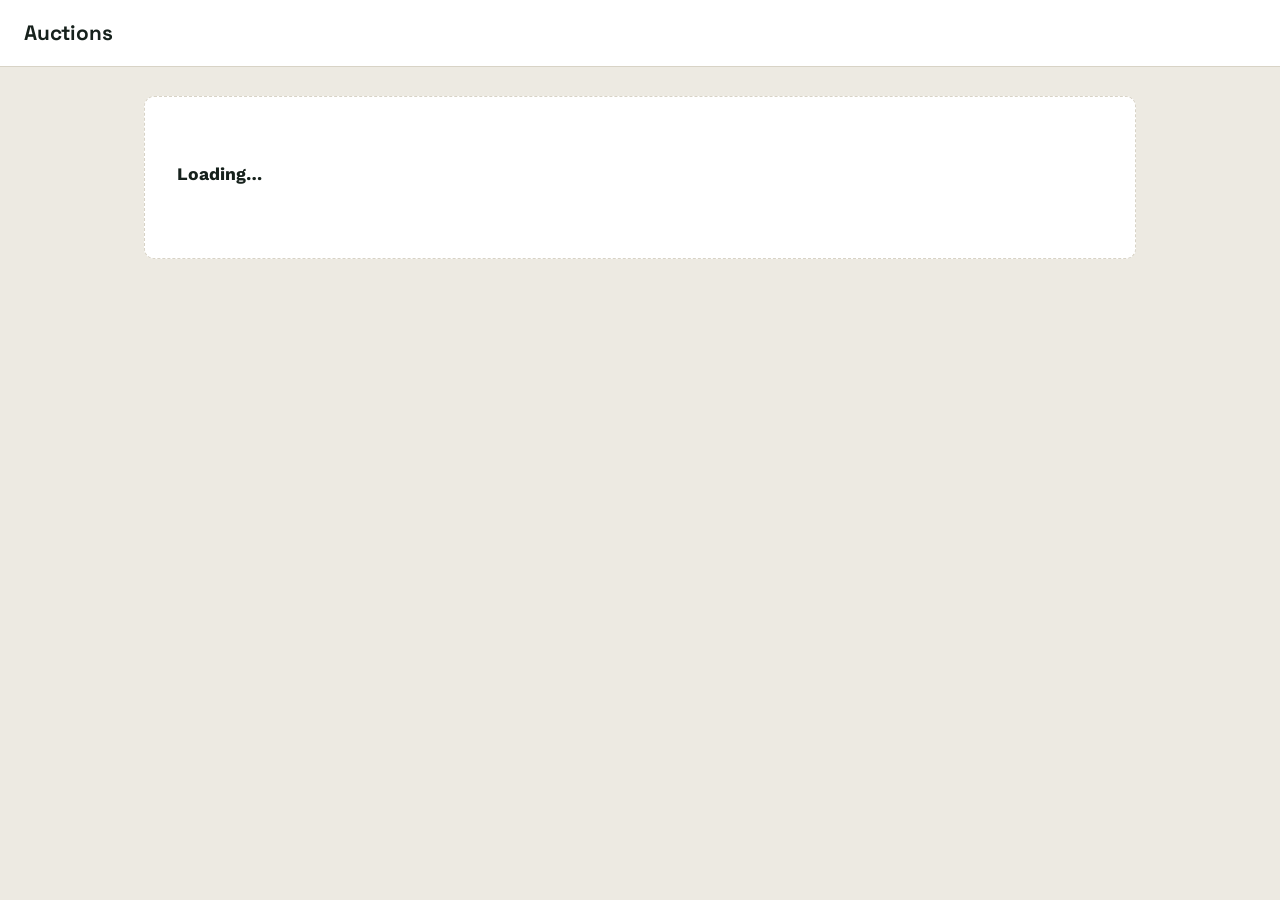
==== pages/index.html @ 0168f7ba "Add admin panel, payments/payouts routes" ====
<!DOCTYPE html>
<html lang="en">
<head>
<meta charset="UTF-8">
<meta name="viewport" content="width=device-width, initial-scale=1.0">
<title>Auctions</title>
<link rel="preconnect" href="https://fonts.googleapis.com">
<link href="https://fonts.googleapis.com/css2?family=Space+Grotesk:wght@500;600;700&family=Work+Sans:wght@400;500;600&display=swap" rel="stylesheet">
<style>
:root {
  --paper:   #EDEAE2;
  --surface: #FFFFFF;
  --ink:     #16211C;
  --muted:   #6B6255;
  --tide:    #1B4B43;
  --tide-lt: #24645A;
  --sun:     #E8A33D;
  --line:    #D8D3C6;
  --danger:  #A8402E;
  --r: 10px;
}
* { box-sizing: border-box; }
body {
  margin: 0; background: var(--paper); color: var(--ink);
  font-family: 'Work Sans', sans-serif; line-height: 1.5;
}
h1, h2, h3, .display { font-family: 'Space Grotesk', sans-serif; }

/* ── Top bar ────────────────────────────────────────────── */
.topbar {
  display: flex; align-items: center; justify-content: space-between;
  padding: 1.1rem 1.5rem; border-bottom: 1px solid var(--line);
  background: var(--surface); position: sticky; top: 0; z-index: 10;
}
.topbar h1 { font-size: 1.3rem; font-weight: 700; margin: 0; letter-spacing: -0.01em; }
.live-pill {
  display: inline-flex; align-items: center; gap: .4rem;
  font-size: .78rem; color: var(--tide); font-weight: 500;
}
.live-dot { width: 7px; height: 7px; border-radius: 50%; background: var(--tide); animation: pulse 2s infinite; }
@keyframes pulse { 0%,100% { opacity: 1; } 50% { opacity: .35; } }

/* ── Layout ─────────────────────────────────────────────── */
main { max-width: 1040px; margin: 0 auto; padding: 1.8rem 1.5rem 4rem; }
.auction-title { font-size: 1.6rem; margin: 0 0 .3rem; }
.auction-sub { color: var(--muted); font-size: .92rem; margin: 0 0 1.8rem; }

.empty-state {
  padding: 4rem 2rem; text-align: left; color: var(--muted);
  border: 1px dashed var(--line); border-radius: var(--r); background: var(--surface);
}
.empty-state strong { display: block; color: var(--ink); font-size: 1.1rem; margin-bottom: .4rem; }

/* ── Item grid ──────────────────────────────────────────── */
.grid {
  display: grid; grid-template-columns: repeat(auto-fill, minmax(230px, 1fr));
  gap: 1.1rem;
}
.card {
  background: var(--surface); border: 1px solid var(--line); border-radius: var(--r);
  overflow: hidden; cursor: pointer; transition: transform .15s, box-shadow .15s;
  display: flex; flex-direction: column;
}
.card:hover { transform: translateY(-2px); box-shadow: 0 6px 18px rgba(22,33,28,.08); }
.card.closed { opacity: .5; cursor: default; pointer-events: none; }
.card-img { width: 100%; aspect-ratio: 4/3; object-fit: cover; background: var(--paper); display: block; }
.card-img-ph {
  width: 100%; aspect-ratio: 4/3; background: var(--paper);
  display: flex; align-items: center; justify-content: center; color: var(--muted); font-size: 1.8rem;
}
.card-body { padding: .9rem 1rem 1.05rem; display: flex; flex-direction: column; gap: .5rem; flex: 1; }
.card-name { font-weight: 600; font-size: .98rem; line-height: 1.3; }
.card-desc { font-size: .82rem; color: var(--muted); flex: 1; }
.card-meta { display: flex; align-items: baseline; justify-content: space-between; gap: .5rem; }
.card-bid-label { font-size: .7rem; color: var(--muted); text-transform: none; }
.card-bid-amount { font-size: 1.15rem; font-weight: 700; color: var(--tide); font-family: 'Space Grotesk', sans-serif; }
.card-tags { display: flex; gap: .4rem; flex-wrap: wrap; }
.tag {
  font-size: .68rem; padding: .18rem .5rem; border-radius: 20px;
  background: var(--paper); color: var(--muted); border: 1px solid var(--line);
}
.tag.closing { color: var(--sun); border-color: var(--sun); background: #FBF1E1; }
.tag.closed-tag { color: var(--danger); border-color: var(--danger); background: #F7E9E6; }

/* ── Bid modal ──────────────────────────────────────────── */
.modal-overlay {
  display: none; position: fixed; inset: 0; background: rgba(22,33,28,.5);
  align-items: center; justify-content: center; padding: 1rem; z-index: 100;
}
.modal-overlay.open { display: flex; }
.modal {
  background: var(--surface); border-radius: var(--r); max-width: 420px; width: 100%;
  padding: 1.6rem; position: relative; max-height: 90vh; overflow-y: auto;
}
.modal-close {
  position: absolute; top: 1rem; right: 1rem; background: none; border: none;
  font-size: 1.2rem; color: var(--muted); cursor: pointer; line-height: 1;
}
.modal h2 { font-size: 1.2rem; margin: 0 0 .2rem; }
.modal-img { width: 100%; aspect-ratio: 4/3; object-fit: cover; border-radius: var(--r); margin: .8rem 0; }
.current-bid-box {
  background: var(--paper); border-radius: var(--r); padding: .8rem 1rem; margin-bottom: 1rem;
  display: flex; justify-content: space-between; align-items: baseline;
}
.current-bid-box .amount { font-size: 1.4rem; font-weight: 700; color: var(--tide); font-family: 'Space Grotesk', sans-serif; }
.current-bid-box .leader { font-size: .78rem; color: var(--muted); }
.closes-line { font-size: .82rem; color: var(--sun); margin-bottom: 1rem; }
.closes-line.expired { color: var(--danger); }
.field { margin-bottom: 1rem; }
.field label { display: block; font-size: .78rem; color: var(--muted); margin-bottom: .35rem; }
.field input {
  width: 100%; padding: .65rem .8rem; border: 1px solid var(--line); border-radius: 8px;
  font-family: inherit; font-size: .95rem; background: var(--surface); color: var(--ink);
}
.field input:focus { outline: none; border-color: var(--tide); }
.btn {
  width: 100%; padding: .8rem; border-radius: 8px; border: none;
  font-family: inherit; font-size: .95rem; font-weight: 600; cursor: pointer;
  background: var(--tide); color: #fff; transition: background .15s;
}
.btn:hover { background: var(--tide-lt); }
.btn:disabled { background: var(--line); color: var(--muted); cursor: not-allowed; }
.msg { font-size: .85rem; padding: .65rem .8rem; border-radius: 8px; margin-bottom: 1rem; display: none; }
.msg.error { display: block; background: #F7E9E6; color: var(--danger); }
.msg.success { display: block; background: #E8F0EE; color: var(--tide); }

@media (max-width: 480px) {
  .grid { grid-template-columns: repeat(auto-fill, minmax(150px, 1fr)); gap: .8rem; }
}
</style>
</head>
<body>

<header class="topbar">
  <h1 id="siteName">Auctions</h1>
  <span class="live-pill" id="livePill" style="display:none"><span class="live-dot"></span>Live now</span>
</header>

<main>
  <div id="content">
    <div class="empty-state"><strong>Loading…</strong></div>
  </div>
</main>

<!-- ══════ BID MODAL ══════ -->
<div class="modal-overlay" id="bidModal" onclick="if(event.target===this) closeModal()">
  <div class="modal">
    <button class="modal-close" onclick="closeModal()">✕</button>
    <div id="modalImgWrap"></div>
    <h2 id="modalItemName"></h2>
    <p class="card-desc" id="modalItemDesc" style="margin:0 0 .8rem"></p>

    <div class="current-bid-box">
      <div>
        <div class="card-bid-label">Current bid</div>
        <div class="amount" id="modalCurrentBid">R0.00</div>
      </div>
      <div class="leader" id="modalLeader"></div>
    </div>

    <div class="closes-line" id="modalCloses" style="display:none"></div>
    <div class="msg" id="modalMsg"></div>

    <div class="field">
      <label>Your name</label>
      <input id="bidderName" type="text" placeholder="Your name">
    </div>
    <div class="field">
      <label>WhatsApp number</label>
      <input id="bidderPhone" type="tel" placeholder="083 123 4567">
    </div>
    <div class="field">
      <label>Your bid (min <span id="modalMinBid">R0.00</span>)</label>
      <input id="bidAmount" type="number" step="1">
    </div>
    <button class="btn" id="bidBtn" onclick="submitBid()">Place bid</button>
  </div>
</div>

<script>
const API = 'https://consignment-auctions-api.morneydeetlefs.workers.dev/api';

let config = {};
let auction = null;
let items = [];
let activeItem = null;

function money(n) { return 'R' + Number(n).toFixed(2); }
function esc(s) { return String(s || '').replace(/[&<>"']/g, c => ({'&':'&amp;','<':'&lt;','>':'&gt;','"':'&quot;',"'":'&#39;'}[c])); }
function imgUrl(key) { return key ? `${API}/images/${key}` : null; }

function closesLabel(item) {
  if (!item.end_date) return null;
  const d = new Date(item.end_date);
  if (isNaN(d.getTime())) return null;
  return d.toLocaleDateString('en-ZA', { weekday: 'short', day: 'numeric', month: 'short', hour: '2-digit', minute: '2-digit' });
}
function isExpired(item) {
  if (!item.end_date) return false;
  const d = new Date(item.end_date);
  return !isNaN(d.getTime()) && new Date() > d;
}
function deliveryLabel(m) {
  return { pickup: 'Local pickup', delivery: 'Delivery available', either: 'Pickup or delivery' }[m] || 'Local pickup';
}

// ── Bidder identity — simple, local only (no server-side bidder registry yet) ──
function getBidder() {
  let id = localStorage.getItem('bidderId');
  if (!id) { id = 'BID-' + Math.random().toString(36).slice(2, 10); localStorage.setItem('bidderId', id); }
  return {
    id,
    name: localStorage.getItem('bidderName') || '',
    phone: localStorage.getItem('bidderPhone') || '',
  };
}
function saveBidder(name, phone) {
  localStorage.setItem('bidderName', name);
  localStorage.setItem('bidderPhone', phone);
}

// ── Load & render ──────────────────────────────────────────
async function init() {
  try {
    const cfgRes = await fetch(`${API}/config`);
    const cfgData = await cfgRes.json();
    config = cfgData.config || {};
    document.getElementById('siteName').textContent = config.siteName || 'Auctions';
    document.title = config.siteName || 'Auctions';
  } catch (e) {}

  await loadAuction();
  setInterval(loadItems, 20000); // light polling to keep bids current
}

async function loadAuction() {
  const res = await fetch(`${API}/auctions`);
  const data = await res.json();
  const auctions = (data.auctions || []).filter(a => a.status === 'live');
  auction = auctions[0] || null;

  const pill = document.getElementById('livePill');
  if (!auction) {
    pill.style.display = 'none';
    document.getElementById('content').innerHTML = `
      <div class="empty-state">
        <strong>No live auction right now</strong>
        Check back soon, or get in touch to hear when the next one opens.
      </div>`;
    return;
  }
  pill.style.display = 'inline-flex';
  await loadItems();
}

async function loadItems() {
  if (!auction) return;
  const res = await fetch(`${API}/auctions/${auction.id}/items`);
  const data = await res.json();
  items = data.items || [];
  render();
  if (activeItem) {
    const fresh = items.find(i => i.id === activeItem.id);
    if (fresh) { activeItem = fresh; updateModalBidInfo(); }
  }
}

function render() {
  const wrap = document.getElementById('content');
  if (!items.length) {
    wrap.innerHTML = `
      <h2 class="auction-title">${esc(auction.name)}</h2>
      <div class="empty-state"><strong>No items listed yet</strong>Check back shortly.</div>`;
    return;
  }
  wrap.innerHTML = `
    <h2 class="auction-title">${esc(auction.name)}</h2>
    <p class="auction-sub">${items.length} item${items.length === 1 ? '' : 's'} up for bidding</p>
    <div class="grid">${items.map(itemCard).join('')}</div>`;
}

function itemCard(item) {
  const expired = isExpired(item);
  const effStatus = expired ? 'closed' : item.status;
  const img = item.image_key
    ? `<img class="card-img" src="${imgUrl(item.image_key)}" alt="${esc(item.name)}">`
    : `<div class="card-img-ph">📦</div>`;
  const closes = closesLabel(item);
  const tags = [];
  if (effStatus !== 'open') tags.push(`<span class="tag closed-tag">Closed</span>`);
  else if (closes) tags.push(`<span class="tag closing">${esc(closes)}</span>`);
  tags.push(`<span class="tag">${esc(deliveryLabel(item.delivery_method))}</span>`);

  return `
    <div class="card ${effStatus === 'open' ? '' : 'closed'}" onclick="openBid('${item.id}')">
      ${img}
      <div class="card-body">
        <div class="card-name">${esc(item.name)}</div>
        <div class="card-desc">${esc(item.description || '')}</div>
        <div class="card-tags">${tags.join('')}</div>
        <div class="card-meta">
          <span class="card-bid-label">Current bid</span>
          <span class="card-bid-amount">${money(item.current_bid)}</span>
        </div>
      </div>
    </div>`;
}

// ── Bid modal ──────────────────────────────────────────────
function openBid(itemId) {
  activeItem = items.find(i => i.id === itemId);
  if (!activeItem || (activeItem.status !== 'open') || isExpired(activeItem)) return;

  const bidder = getBidder();
  document.getElementById('bidderName').value = bidder.name;
  document.getElementById('bidderPhone').value = bidder.phone;
  document.getElementById('modalItemName').textContent = activeItem.name;
  document.getElementById('modalItemDesc').textContent = activeItem.description || '';
  document.getElementById('modalImgWrap').innerHTML = activeItem.image_key
    ? `<img class="modal-img" src="${imgUrl(activeItem.image_key)}" alt="">` : '';
  document.getElementById('modalMsg').className = 'msg';
  document.getElementById('modalMsg').textContent = '';

  updateModalBidInfo();
  document.getElementById('bidModal').classList.add('open');
}

function updateModalBidInfo() {
  if (!activeItem) return;
  document.getElementById('modalCurrentBid').textContent = money(activeItem.current_bid);
  document.getElementById('modalLeader').textContent = activeItem.highest_bidder_name
    ? `Leading: ${activeItem.highest_bidder_name}` : 'No bids yet';

  const minBid = Number(activeItem.current_bid) + Number(activeItem.min_increment);
  document.getElementById('modalMinBid').textContent = money(minBid);
  const amountInput = document.getElementById('bidAmount');
  amountInput.value = minBid.toFixed(2);
  amountInput.min = minBid;
  amountInput.step = Number(activeItem.min_increment) || 1;

  const closesEl = document.getElementById('modalCloses');
  const label = closesLabel(activeItem);
  const expired = isExpired(activeItem);
  if (label) {
    closesEl.style.display = 'block';
    closesEl.textContent = expired ? `Bidding closed — ${label}` : `Closes ${label}`;
    closesEl.className = 'closes-line' + (expired ? ' expired' : '');
  } else {
    closesEl.style.display = 'none';
  }
  document.getElementById('bidBtn').disabled = expired;
  document.getElementById('bidBtn').textContent = expired ? 'Bidding closed' : 'Place bid';
}

function closeModal() {
  document.getElementById('bidModal').classList.remove('open');
  activeItem = null;
}

async function submitBid() {
  if (!activeItem) return;
  const name = document.getElementById('bidderName').value.trim();
  const phone = document.getElementById('bidderPhone').value.trim();
  const amount = parseFloat(document.getElementById('bidAmount').value);
  const msgEl = document.getElementById('modalMsg');

  if (!name || !phone) { msgEl.className = 'msg error'; msgEl.textContent = 'Please enter your name and WhatsApp number.'; return; }
  if (!amount || amount <= 0) { msgEl.className = 'msg error'; msgEl.textContent = 'Enter a valid bid amount.'; return; }

  saveBidder(name, phone);
  const bidder = getBidder();
  const btn = document.getElementById('bidBtn');
  btn.disabled = true; btn.textContent = 'Placing bid…';

  try {
    const res = await fetch(`${API}/items/${activeItem.id}/bid`, {
      method: 'POST',
      headers: { 'Content-Type': 'application/json' },
      body: JSON.stringify({ bidderId: bidder.id, bidderName: name, amount }),
    });
    const data = await res.json();
    if (!data.ok) {
      msgEl.className = 'msg error'; msgEl.textContent = data.error || 'Could not place bid.';
      btn.disabled = false; btn.textContent = 'Place bid';
      if (res.status === 409) await loadItems(); // refresh so the new current bid shows
      return;
    }
    msgEl.className = 'msg success'; msgEl.textContent = 'Bid placed! You\u2019re the leading bidder.';
    btn.disabled = false; btn.textContent = 'Place bid';
    await loadItems();
  } catch (e) {
    msgEl.className = 'msg error'; msgEl.textContent = 'Network error — please try again.';
    btn.disabled = false; btn.textContent = 'Place bid';
  }
}

init();
</script>
</body>
</html>
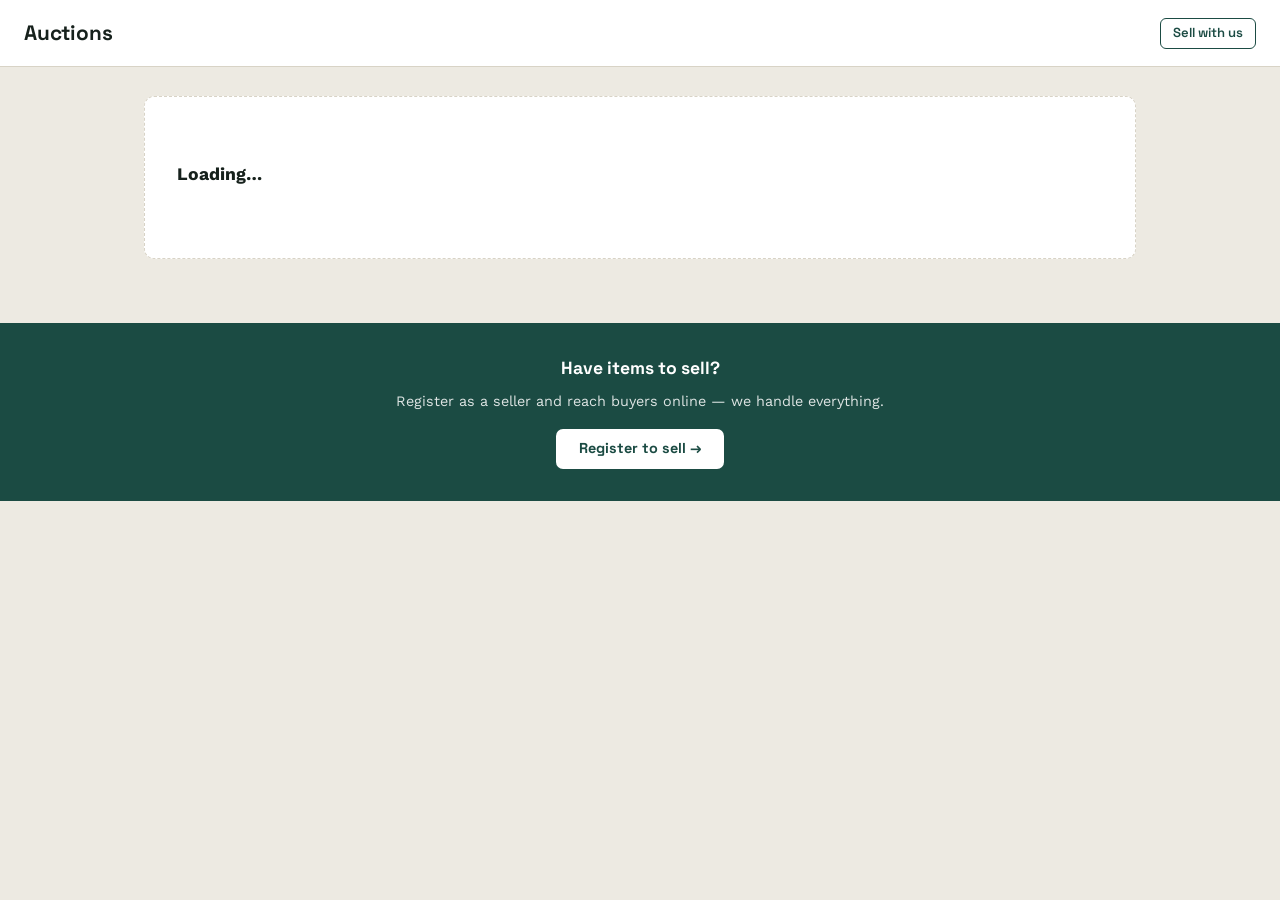
==== commit 8dc71b42: "Seller OTP login, item submissions, sell link on public site" ====
--- a/pages/index.html
+++ b/pages/index.html
@@ -133,7 +133,10 @@
 
 <header class="topbar">
   <h1 id="siteName">Auctions</h1>
-  <span class="live-pill" id="livePill" style="display:none"><span class="live-dot"></span>Live now</span>
+  <div style="display:flex;align-items:center;gap:1rem;">
+    <span class="live-pill" id="livePill" style="display:none"><span class="live-dot"></span>Live now</span>
+    <a href="seller.html" style="font-family:'Space Grotesk',sans-serif;font-size:.82rem;font-weight:600;color:var(--tide);text-decoration:none;border:1.5px solid var(--tide);border-radius:6px;padding:.3rem .75rem;white-space:nowrap;">Sell with us</a>
+  </div>
 </header>
 
 <main>
@@ -175,6 +178,12 @@
     </div>
     <button class="btn" id="bidBtn" onclick="submitBid()">Place bid</button>
   </div>
+</div>
+
+<div style="background:var(--tide);color:#fff;text-align:center;padding:2rem 1.5rem;">
+  <p style="margin:0 0 .6rem;font-family:'Space Grotesk',sans-serif;font-weight:700;font-size:1.1rem;">Have items to sell?</p>
+  <p style="margin:0 0 1rem;font-size:.9rem;opacity:.85;">Register as a seller and reach buyers online — we handle everything.</p>
+  <a href="seller.html" style="display:inline-block;background:#fff;color:var(--tide);font-family:'Space Grotesk',sans-serif;font-weight:700;font-size:.9rem;padding:.6rem 1.4rem;border-radius:7px;text-decoration:none;">Register to sell →</a>
 </div>
 
 <script>
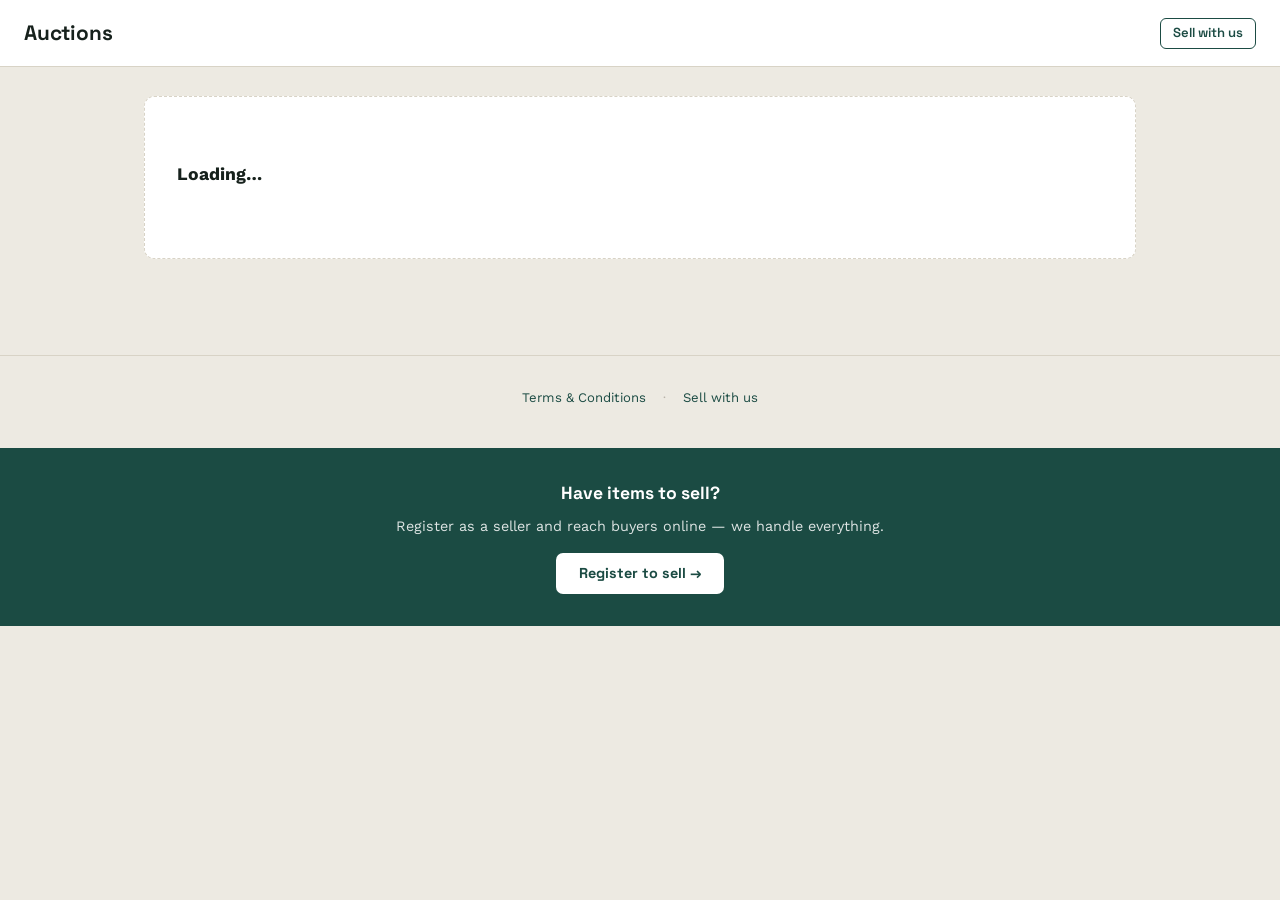
==== commit 5047d2b0: "Add Terms & Conditions link to public auction page footer" ====
--- a/pages/index.html
+++ b/pages/index.html
@@ -145,6 +145,12 @@
   </div>
 </main>
 
+<footer style="text-align:center;padding:2rem 1.5rem 2.5rem;font-size:0.82rem;color:var(--muted);border-top:1px solid var(--line);margin-top:2rem;">
+  <a href="terms.html" style="color:var(--tide);text-decoration:none;margin:0 0.8rem;">Terms & Conditions</a>
+  <span style="opacity:0.4;">·</span>
+  <a href="seller.html" style="color:var(--tide);text-decoration:none;margin:0 0.8rem;">Sell with us</a>
+</footer>
+
 <!-- ══════ BID MODAL ══════ -->
 <div class="modal-overlay" id="bidModal" onclick="if(event.target===this) closeModal()">
   <div class="modal">
